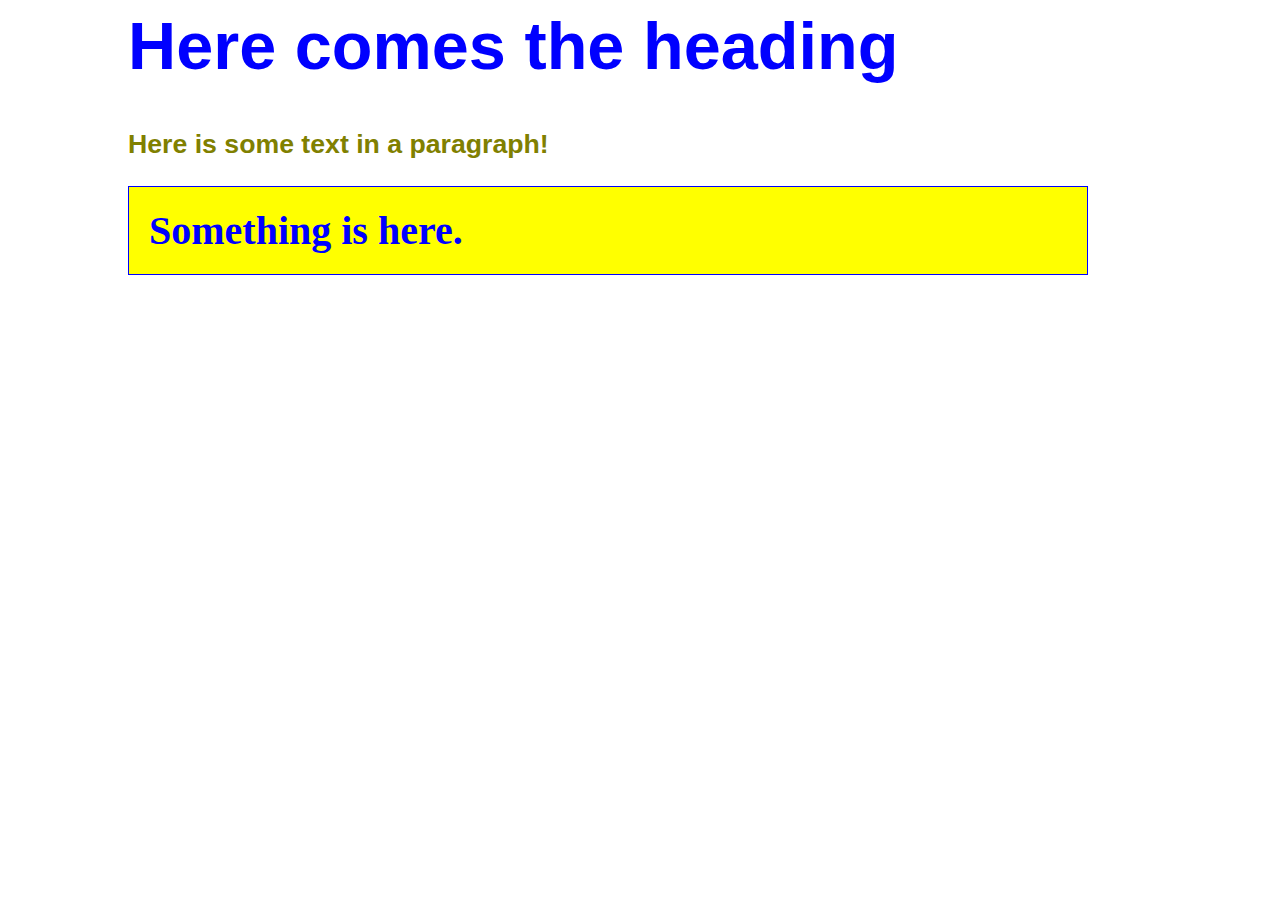
==== index.html @ ad8bc460 "init" ====
<html>
	<head>
		<title>This is appears in the tab</title>
		<link rel="stylesheet" href="styles.css">
	</head>
	<body>
		<h1 class="my1stNewStyle">Here comes the heading</h1>
		<p class="my2ndNewStyle">Here is some text in a paragraph!</p>
		<div >Something is here.</div>
	</body>
</html>
---- styles.css ----
div {
	background: rgb(255,255,0);
	padding: 0.5em;
	border: 1px solid #0000FF;
	font-family: Garamond;
	font-size: 30pt;
	font-weight: bold;
	color: #0000FF;   // Blue
}

.my1stNewStyle {
	font-family: Verdana, Arial, Helvetica, sans-serif;
	font-size: 50pt;
	font-weight: bold;
	color: #0000FF;   // Blue
}
 
.my2ndNewStyle {
	font-family: Verdana, Arial, Helvetica, sans-serif;
	font-size: 20pt;
	font-weight: bold;
	color: #808000;   // Olive
}
 
.my3rdNewStyle {
	font-family: Verdana, Arial, Helvetica, sans-serif;
	font-weight: bold;
	font-size: 14pt;
	color: #FF0000;   // Red
}

body { margin-left: 10%; margin-right: 15%; }
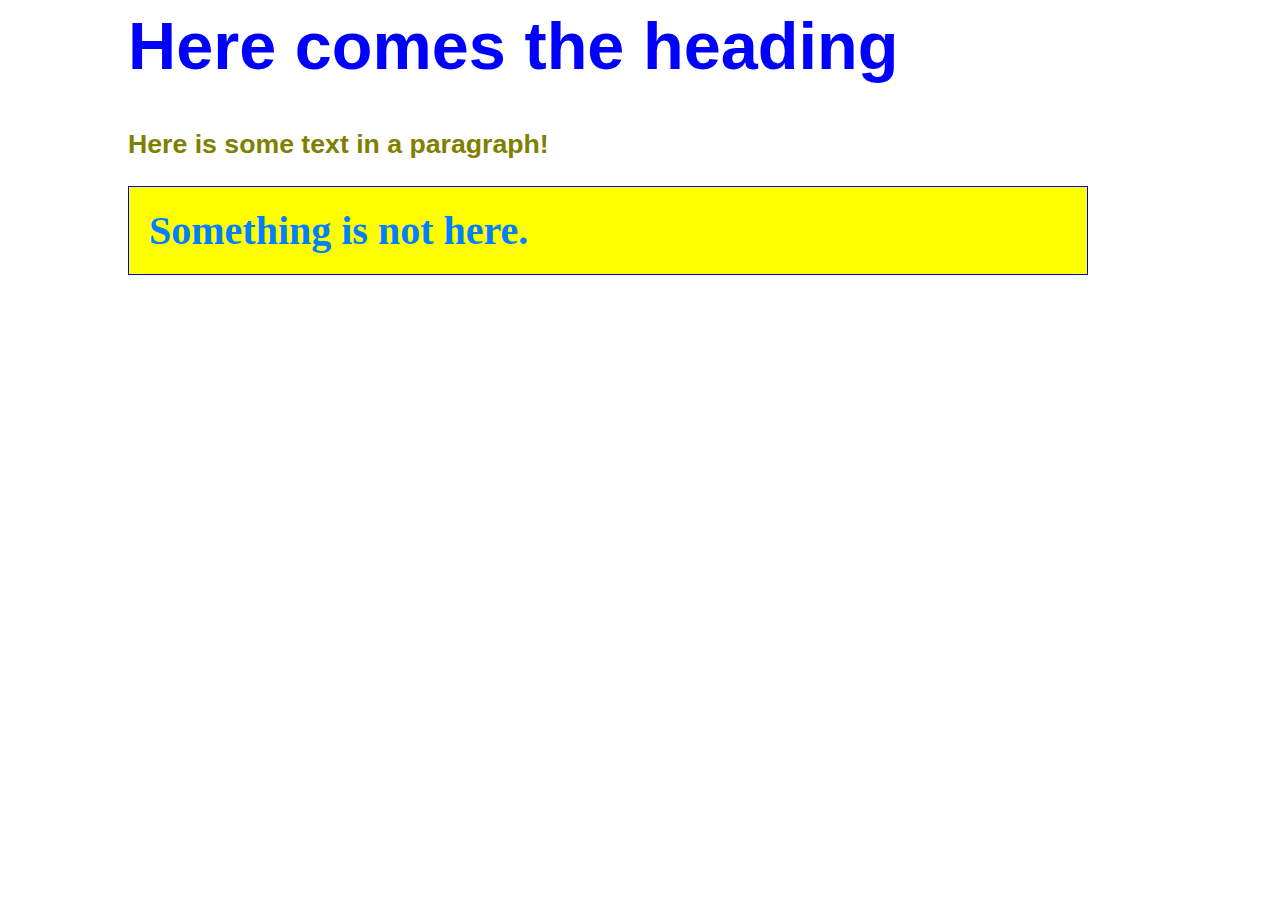
==== commit 2c87d303: "init" ====
--- a/index.html
+++ b/index.html
@@ -1,11 +1,14 @@
 <html>
+
 	<head>
 		<title>This is appears in the tab</title>
 		<link rel="stylesheet" href="styles.css">
 	</head>
+
 	<body>
 		<h1 class="my1stNewStyle">Here comes the heading</h1>
 		<p class="my2ndNewStyle">Here is some text in a paragraph!</p>
-		<div >Something is here.</div>
+		<div >Something is not here.</div>
 	</body>
+
 </html>--- a/styles.css
+++ b/styles.css
@@ -5,7 +5,7 @@
 	font-family: Garamond;
 	font-size: 30pt;
 	font-weight: bold;
-	color: #0000FF;   // Blue
+	color: #0080FF;   // Blue
 }
 
 .my1stNewStyle {
